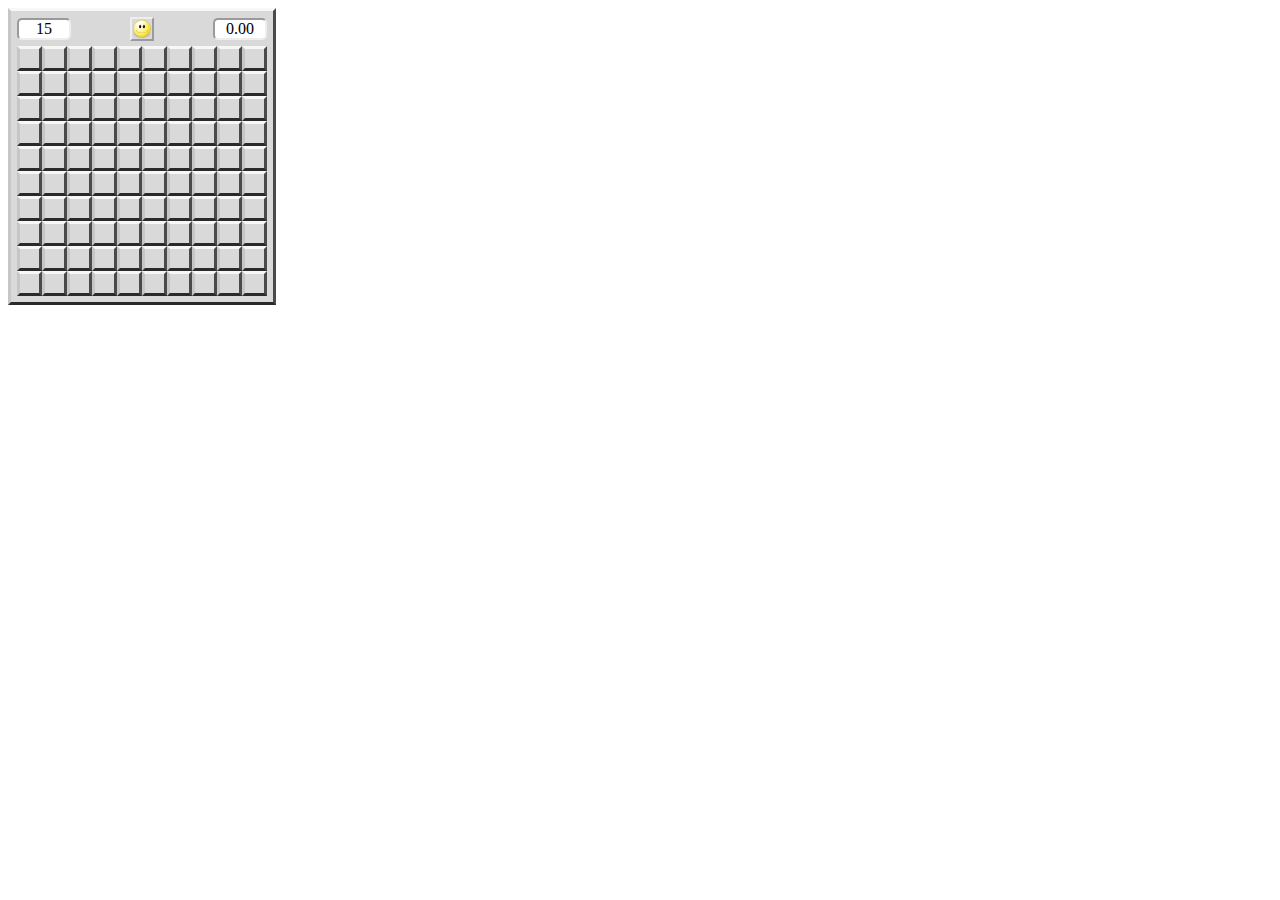
==== index.html @ a9925687 "Create index.html" ====
<!DOCTYPE html>
<html lang="en">
  <head>
    <meta charset="utf-8">
    <title>Super Minesweeper</title>
    <link rel="stylesheet" type="text/css" href="src/html5/minesweeper.css">
  </head>
  <body>
    <div id="minesweeper">
      <div id="scorebar">
        <div class="score" id="minecounter">00</div>
        <div id="gamefaceholder">
          <div id="gameface"></div>
        </div>
        <div class="score" id="timer">0.00</div>
      </div>
      <div id="minefield"></div>
    </div>
    <script src="src/html5/jquery-1.11.0.min.js"></script>
    <script src="src/html5/minesweeper.js"></script>
  </body>
</html>
---- src/html5/minesweeper.css ----
/*---- Greater Game Objects ----*/

/*Container Div*/
#minesweeper{
  float: left;
  padding: 6px;
  border: 3px;
  border-style: outset;
  border-color: #F7F7F7 #9E9E9E #7E7E7E #C6C6C6;
  background-color: #D9D9D9;
}

/*Top Score Bar*/
#scorebar{
  height: 25px;
  background-color: #D9D9D9;
}

/*Mine Counter*/
#minecounter{
  display: inline-block;
  position: relative;
  top: -7px;
}

/*Timer*/
#timer{
  display: inline-block;
  position: relative;
  top: -7px;
}

/*Score Box - ie. Mine Counter, Timer*/
.score{
  text-align: center;
  width: 50px;
  background-color: white;
  border: 2px;
  border-style: inset;
  border-radius:5px;
}

/*Gameface Button Holder - Used for centering*/
#gamefaceholder{
  display: inline-block;
  width: 134px;
}

/*Gameface button*/
#gameface{
  margin: 0 auto;
  width: 20px;
  height: 20px;
  background-image: url(face-smile.svg);
  background-size: 20px;
  background-repeat:no-repeat;
  background-position: center center;
  padding: 0px;
  border: 2px;
  border-style: outset;
}

#gameface.gameover.lose{
  background-image: url(face-sick.svg);
}

#gameface.gameover.win{
  background-image: url(face-smile-big.svg);
}

/*Actual Minefield*/
#minefield{
  position: relative;
  margin-top: 4px;
  width: 230px;
  height: 230px;
  padding: 10px;
  background-image: url(background.svg);
}

/*---- Basic Cell States ----*/

.cell{
  position: absolute;
  background-repeat:no-repeat;
  background-position: center center;
}

.hidden{
  width: 19px;
  height: 19px;
  border: 3px;
  border-style: outset;
  border-color: #F7F7F7 #9E9E9E #7E7E7E #C6C6C6;
  background-color: #D9D9D9;
}

.hidden.revealed{
  width: 19px;
  height: 19px;
  border: 3px;
  border-style: outset;
  border-color: #F7F7F7 #9E9E9E #7E7E7E #C6C6C6;
  background-color: #D9D9D9;
}

.revealed{
  width: 24px;
  height: 24px;
  border: 1px;
  border-style: solid;
  border-color: #C6C6C6;
}

/*---- Mines ----*/

.mine.hidden.revealed{
  background-size: 15px;
  background-image: url(black-bomb.svg);
  background-color: #D9D9D9;
}

.mine.revealed{
  background-size: 20px;
  background-image: url(black-bomb.svg);
  background-color: red;
}

/*---- Other Cell States ----*/

/*basic flag*/
.flagged.flag{
  background-size: 19px;
  background-image: url(flag.svg);
}

/*flagged unknown*/
.flagged.unknown{
  background-size: 19px;
  background-image: url(questionmark.svg);
}

/*---- Number Cells ----*/

.number{
  background-size: 19px;
  background-repeat:no-repeat;
  background-position: center center;
}

.n1{
  background-image: url(1.svg);
}

.n2{
  background-image: url(2.svg);
}

.n3{
  background-image: url(3.svg);
}

.n4{
  background-image: url(4.svg);
}

.n5{
  background-image: url(5.svg);
}

.n6{
  background-image: url(6.svg);
}

.n7{
  background-image: url(7.svg);
}

.n8{
  background-image: url(8.svg);
}
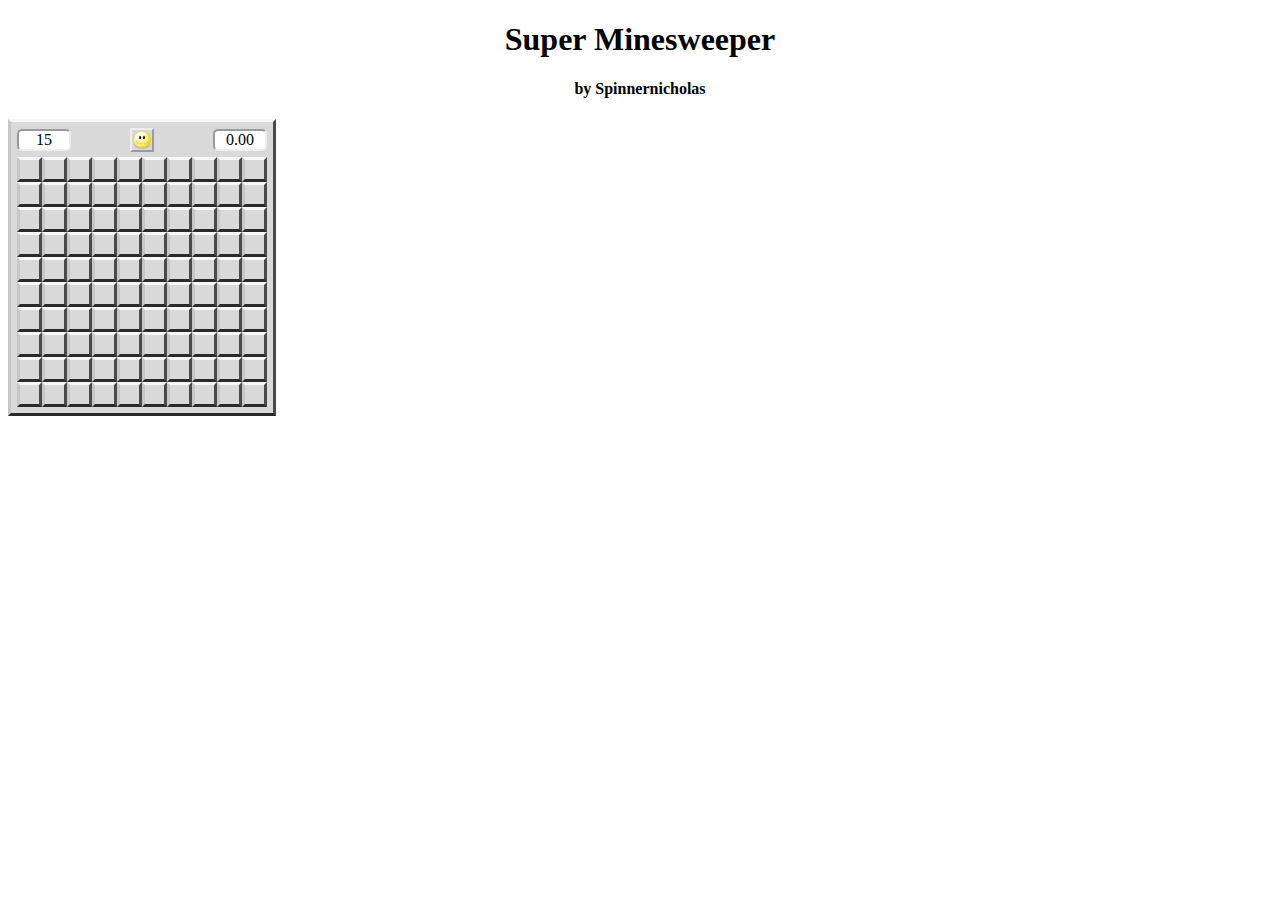
==== commit d2094455: "Update project page" ====
--- a/index.html
+++ b/index.html
@@ -6,6 +6,9 @@
     <link rel="stylesheet" type="text/css" href="src/html5/minesweeper.css">
   </head>
   <body>
+    <center>
+      <h1>Super Minesweeper</h1>
+      <h4>by Spinnernicholas</h4>
     <div id="minesweeper">
       <div id="scorebar">
         <div class="score" id="minecounter">00</div>
@@ -16,6 +19,7 @@
       </div>
       <div id="minefield"></div>
     </div>
+    </center>
     <script src="src/html5/jquery-1.11.0.min.js"></script>
     <script src="src/html5/minesweeper.js"></script>
   </body>
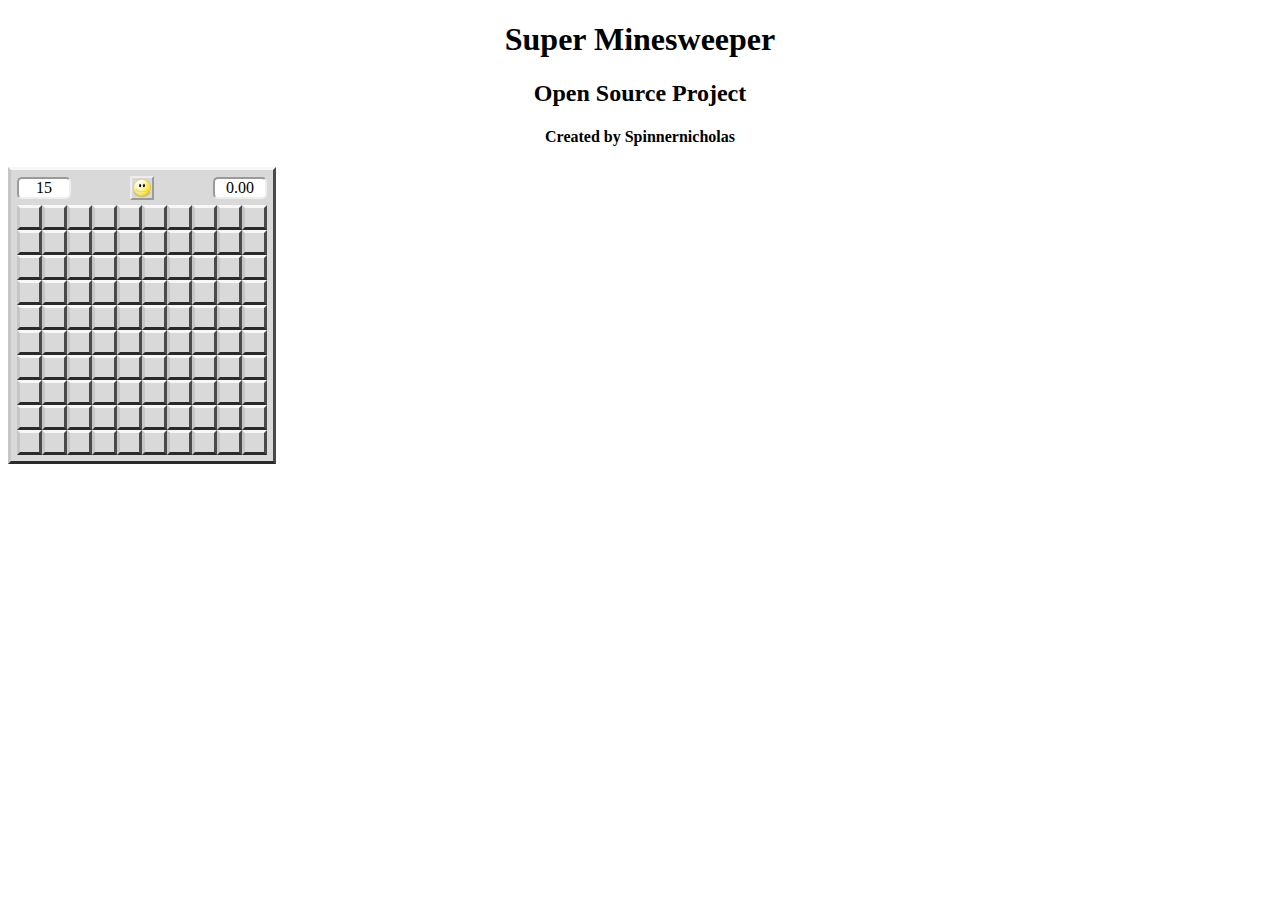
==== commit 8d5d494b: "updated project page." ====
--- a/index.html
+++ b/index.html
@@ -8,7 +8,8 @@
   <body>
     <center>
       <h1>Super Minesweeper</h1>
-      <h4>by Spinnernicholas</h4>
+      <h2>Open Source Project</h2>
+      <h4>Created by Spinnernicholas</h4>
     <div id="minesweeper">
       <div id="scorebar">
         <div class="score" id="minecounter">00</div>
